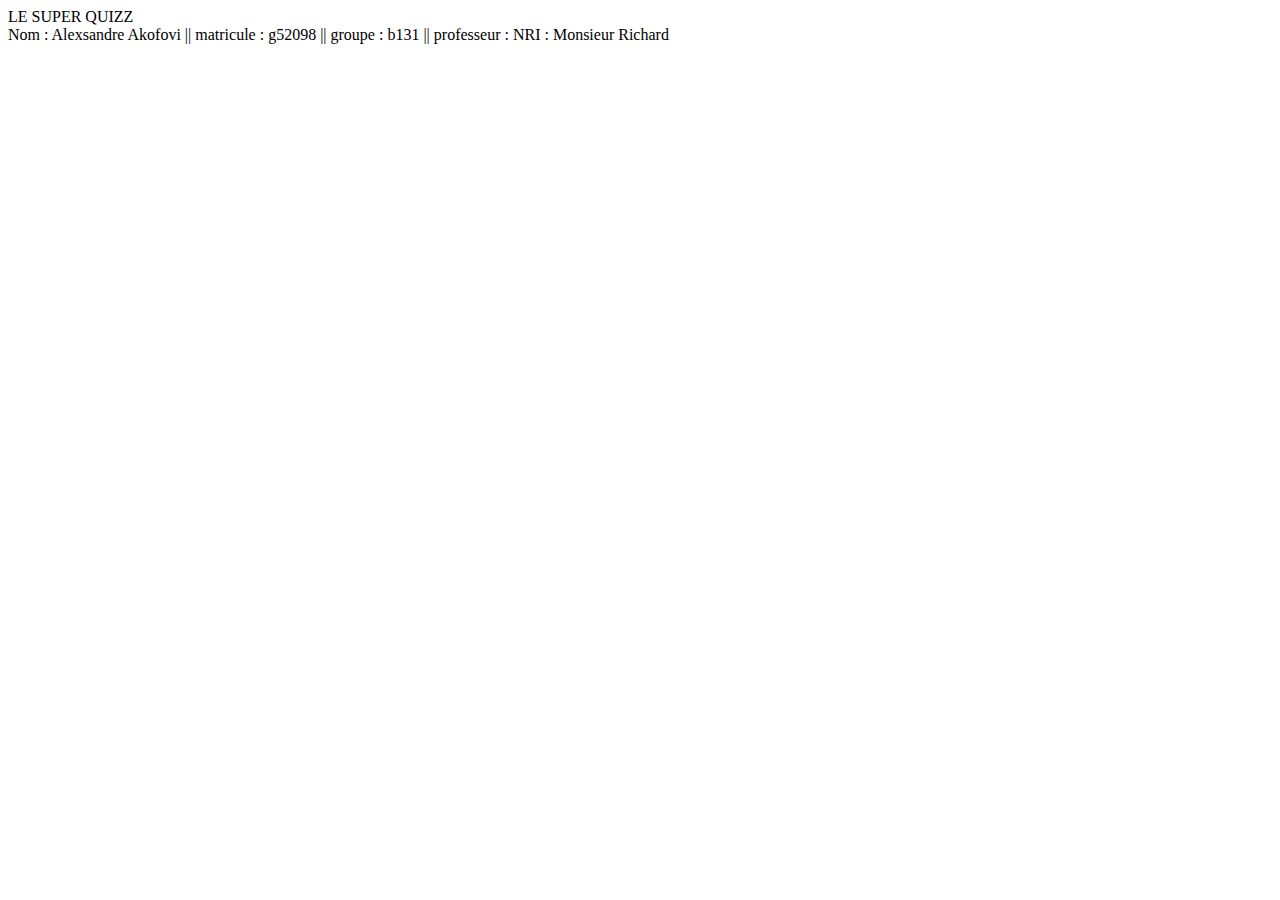
==== html/index.html @ 12cede0d "Étape 1.1 : Mise en place : fait" ====
<!DOCTYPE html>
<html lang="fr">
<head>
    <meta charset="UTF-8">
    <title>Projet 2 : Le super quizz</title>
</head>
<body>
    <header>LE SUPER QUIZZ</header>

    <footer>Nom : Alexsandre Akofovi || matricule :  g52098 || groupe : b131 || professeur : NRI : Monsieur Richard</footer>
</body>
</html>
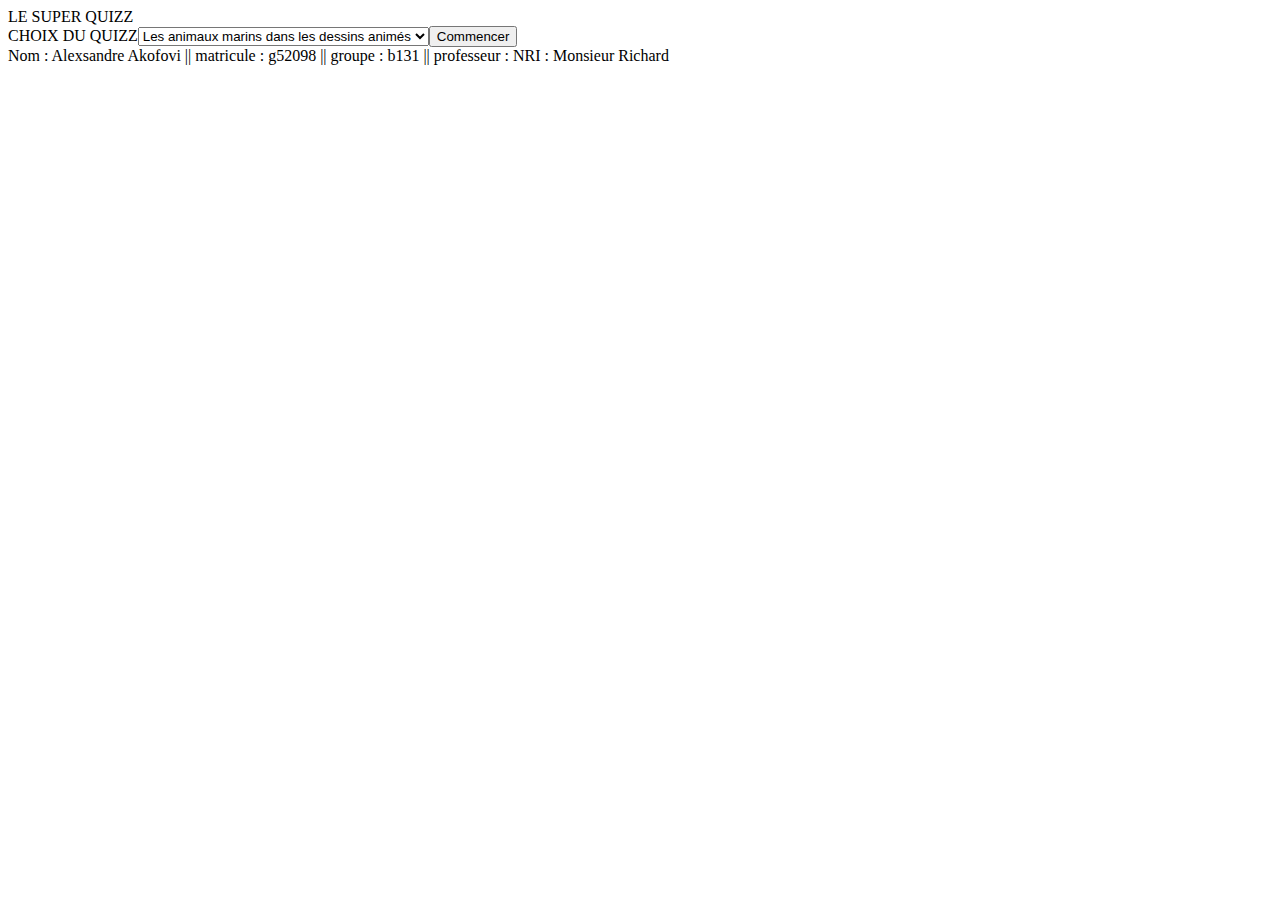
==== commit cd155992: "projet2 : Étape 1.3 : Le formulaire de choix du quiz : fait" ====
--- a/html/index.html
+++ b/html/index.html
@@ -1,12 +1,20 @@
 <!DOCTYPE html>
 <html lang="fr">
+
 <head>
     <meta charset="UTF-8">
     <title>Projet 2 : Le super quizz</title>
+    <script src="https://ajax.googleapis.com/ajax/libs/jquery/3.5.1/jquery.min.js"></script>
+    <script src="../js/data/quizzes.js"></script>
+    <script src="../javascript/quizzJavascript.js"></script>
+
 </head>
+
 <body>
     <header>LE SUPER QUIZZ</header>
 
-    <footer>Nom : Alexsandre Akofovi || matricule :  g52098 || groupe : b131 || professeur : NRI : Monsieur Richard</footer>
+    <footer>Nom : Alexsandre Akofovi || matricule : g52098 || groupe : b131 || professeur : NRI : Monsieur Richard
+    </footer>
 </body>
+
 </html>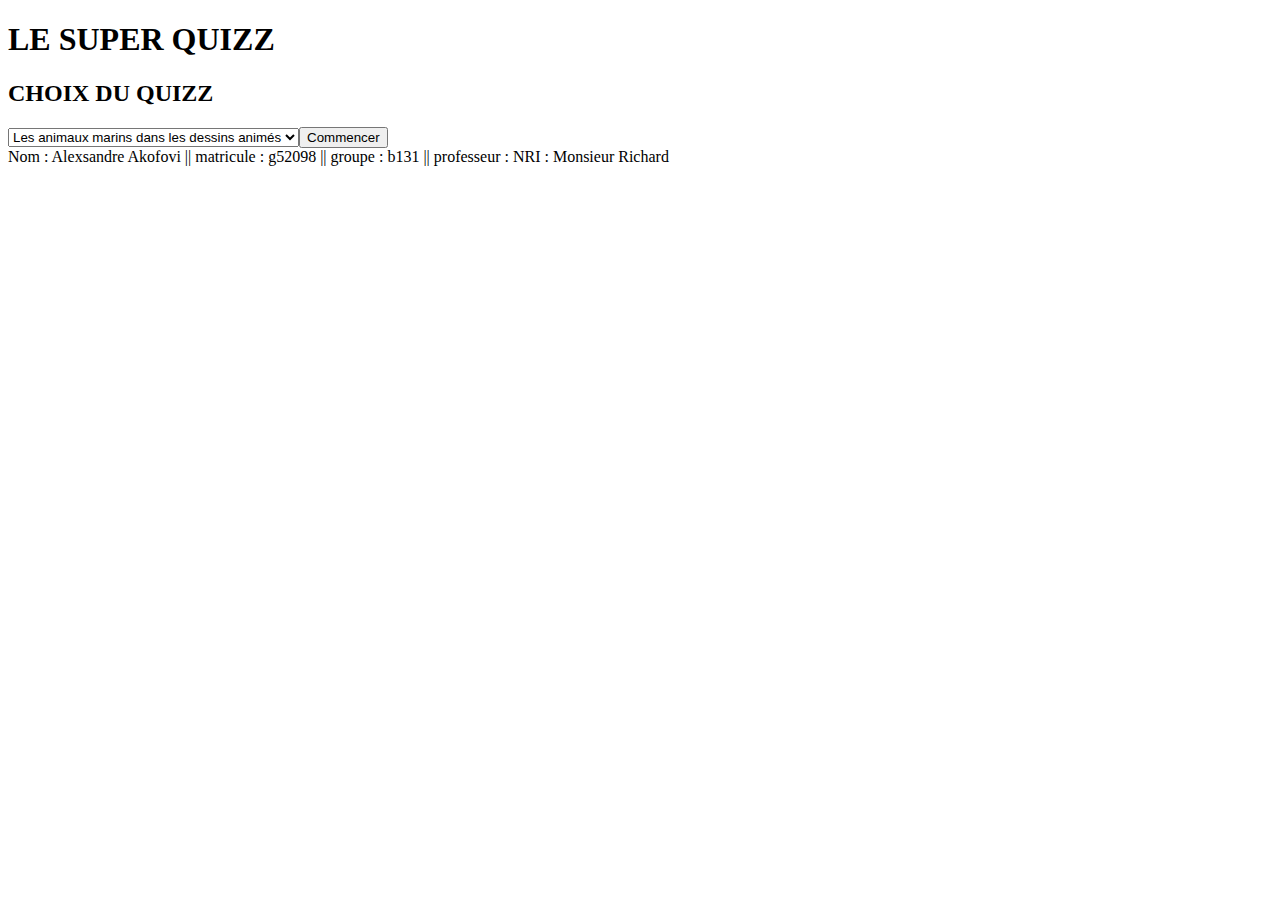
==== commit 8b3d8ed0: "perso Étape 1.3 : Le formulaire de choix du quiz : ajustement du code" ====
--- a/html/index.html
+++ b/html/index.html
@@ -7,11 +7,12 @@
     <script src="https://ajax.googleapis.com/ajax/libs/jquery/3.5.1/jquery.min.js"></script>
     <script src="../js/data/quizzes.js"></script>
     <script src="../javascript/quizzJavascript.js"></script>
+    <link rel="stylesheet" href="../style/style.css">
 
 </head>
 
 <body>
-    <header>LE SUPER QUIZZ</header>
+    <header><h1>LE SUPER QUIZZ</h1></header>
 
     <footer>Nom : Alexsandre Akofovi || matricule : g52098 || groupe : b131 || professeur : NRI : Monsieur Richard
     </footer>
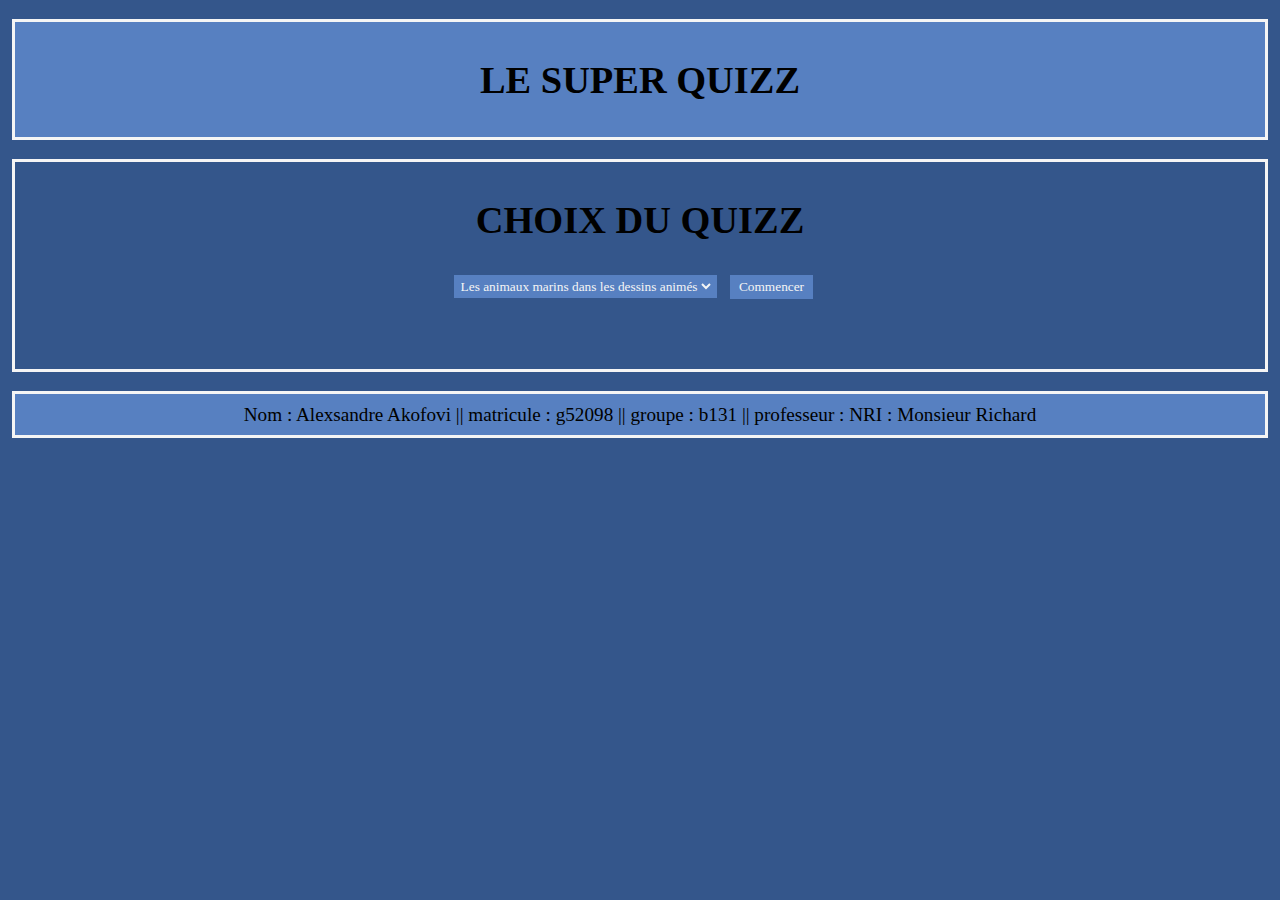
==== commit 90aad44c: "projet 2 : Remise finale : fait perso : Étape 4.1 : Questions à réponses multiples : correction de b" ====
--- a/html/index.html
+++ b/html/index.html
@@ -12,7 +12,9 @@
 </head>
 
 <body>
-    <header><h1>LE SUPER QUIZZ</h1></header>
+    <header>
+        <h1>LE SUPER QUIZZ</h1>
+    </header>
 
     <footer>Nom : Alexsandre Akofovi || matricule : g52098 || groupe : b131 || professeur : NRI : Monsieur Richard
     </footer>
--- a/style/style.css
+++ b/style/style.css
@@ -0,0 +1,101 @@
+body{
+    background-color: #34568b;
+    font-family: Impact;
+    font-size: 1.2em;
+}
+h1,h2{font-size: 2em;}
+
+header, footer{
+    background-color: #5780c1;
+    text-align: center;
+    border: solid whitesmoke;
+    margin: 1em 0.2em 1em 0.2em;
+    padding: 0.5em;
+}
+
+form{
+    border: solid whitesmoke;
+    text-align: center;
+    margin: 1em 0.2em 1em 0.2em;
+    padding: 0.2em;
+}
+
+select,button{
+    font-family: Impact;
+    margin: 0em 1em 5em 0em;
+    background-color:  #5780c1;
+    border: solid #5780c1;
+    color: whitesmoke;
+}
+
+a{
+    text-decoration: none;
+    color: whitesmoke;
+}
+
+select:hover, button:hover, label:hover, a:hover{
+    background-color: whitesmoke;
+    border-color: whitesmoke;
+    color: black;
+}
+
+/* Parti quiz.html */
+section{
+    text-align: center;
+    border: solid whitesmoke;
+    color: whitesmoke;
+    margin: 1em 0.2em 1em 0.2em;
+    padding: 0.5em;
+}
+
+img{
+    border: solid;
+    width: 15em;
+    height: auto;
+    margin-top: 1.2em;
+}
+
+label{
+    border: solid white;
+    background-color: #5780c1;
+    margin: 2em 1em 2em 1em;
+}
+
+input{
+    margin: 2em 1em 2em 1em;
+}
+
+.check, #returnAccueil{
+    font-size: 2em;
+    margin: 1em 0em 1em 0em;
+}
+
+/* resultats.html */
+.good{
+    background-color: green;
+    border: solid;
+}
+.bad{
+    background-color: red;
+    border: solid;
+}
+
+#loadBar{
+    background-color:  #5780c1;
+    width: 40em;
+    margin: auto auto 2em auto;
+    border: solid white;
+}
+
+#loading{
+    background: white;
+    height: 2em;
+    width: 2em;
+    position: relative;
+}
+
+.error{
+    color: red;
+    border: solid;
+    font-size: 1.5em;
+}
